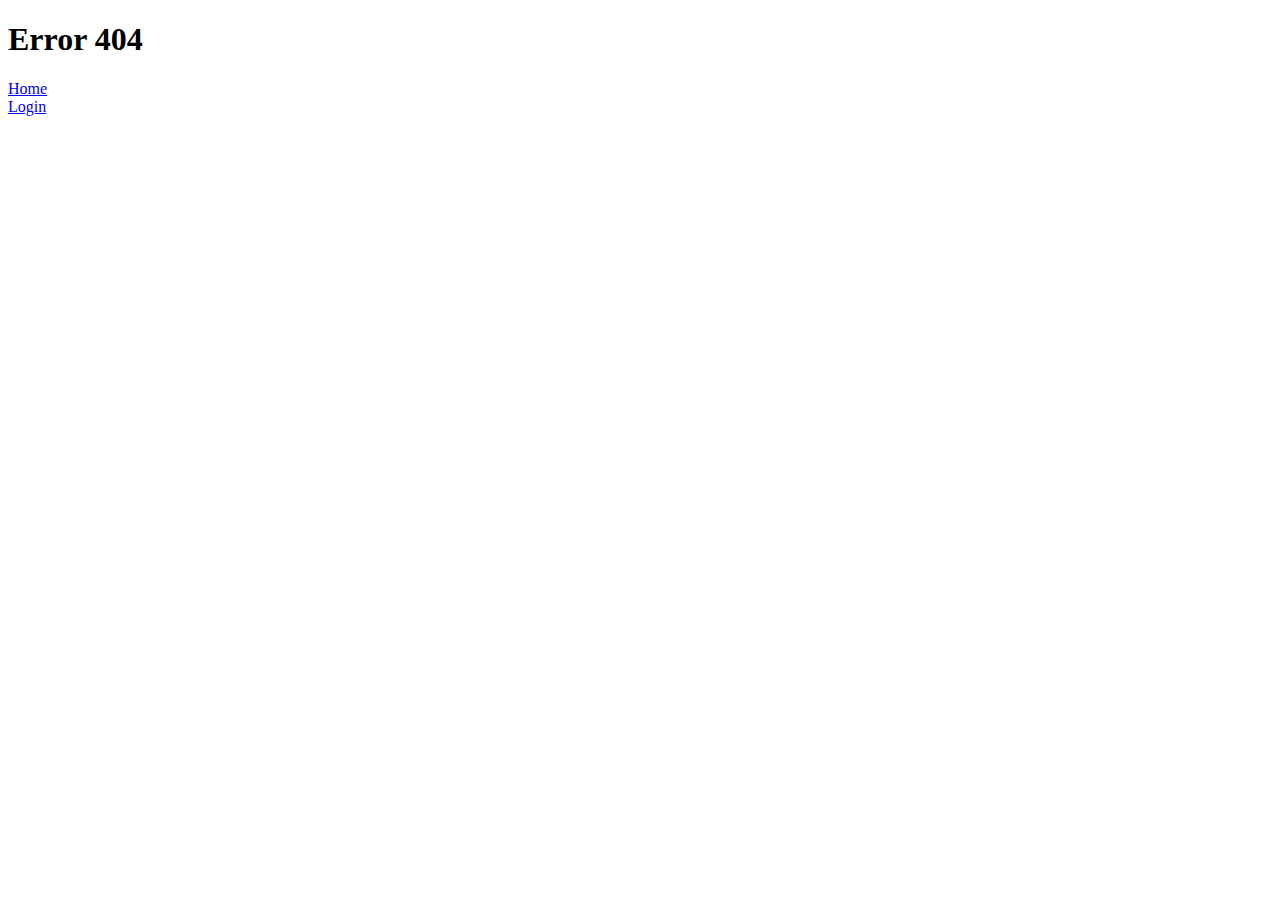
==== Resources/html/404page.html @ f9b2bb18 "Initial commit" ====
<!DOCTYPE html>
<html>

<head>
  <meta charset="utf-8">
  <meta name="viewport" content="width=device-width">
  <title>404 Page</title>
  <link href="./Resources/css/style.css" rel="stylesheet" type="text/css" />
</head>

<body>
  <h1>Error 404 </h1>
  <a href="index.html">Home </a>
  <br>
  <a href="login.html">Login </a>

  <script src="./Resources/js/script.js"></script>

  <script src="https://replit.com/public/js/replit-badge-v2.js" theme="dark" position="bottom-right"></script>
</body>

</html>
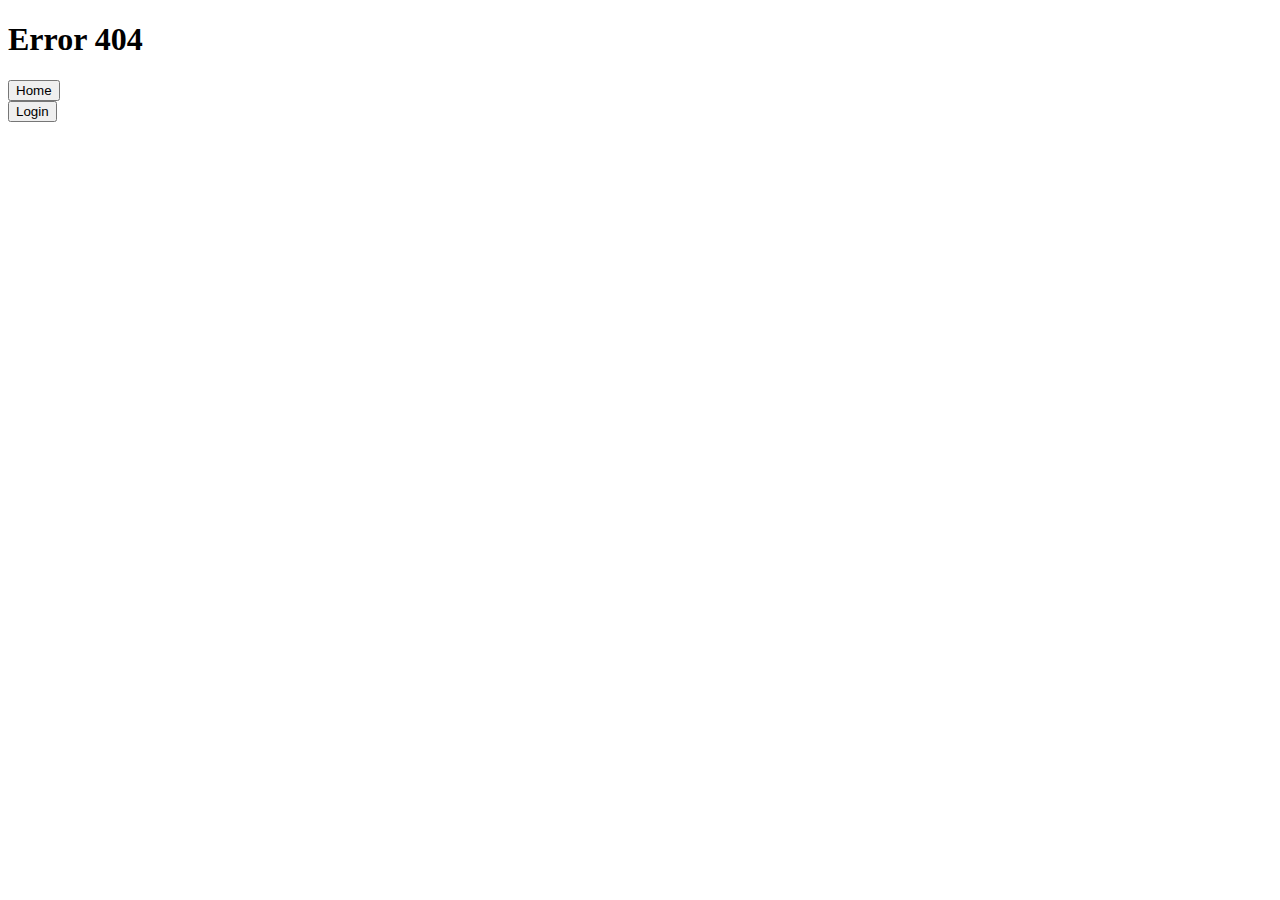
==== commit e1dc6f99: "Buttons" ====
--- a/Resources/html/404page.html
+++ b/Resources/html/404page.html
@@ -10,9 +10,9 @@
 
 <body>
   <h1>Error 404 </h1>
-  <a href="index.html">Home </a>
+  <button onclick="window.location.href='/index.html';">Home</button>
   <br>
-  <a href="login.html">Login </a>
+  <button onclick=" window.location.href='login.html' ;">Login </button>
 
   <script src="./Resources/js/script.js"></script>
 
